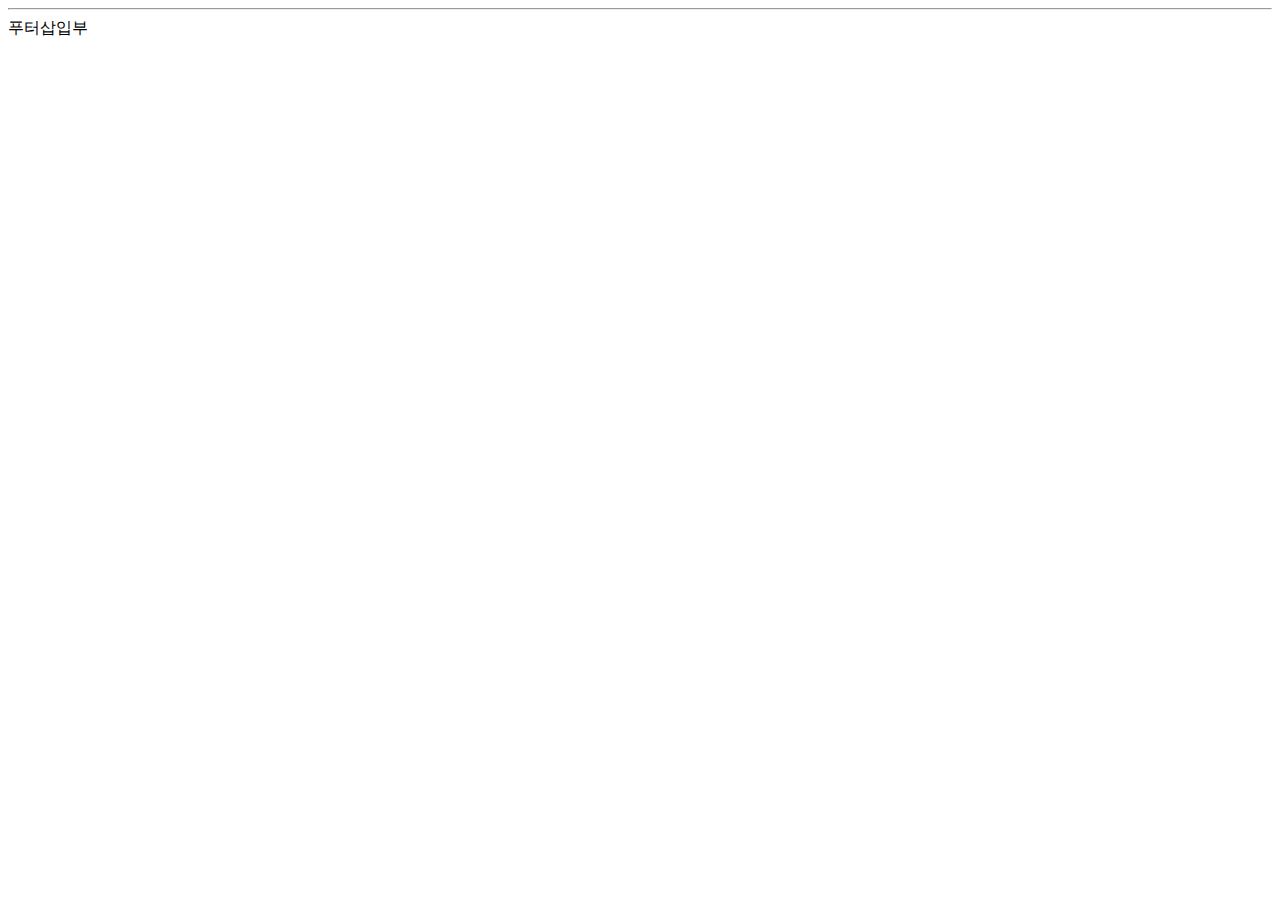
==== workspace/board/fastcampus-project-board/src/main/resources/templates/footer.html @ d8818282 "#10 - thymeleaf 활용 header, footer 분리" ====
<!DOCTYPE html>
<html lang="ko" xmlns:th="http://www.thymeleaf.org">
<head>
    <meta charset="UTF-8">
    <title>Footer template</title>
</head>

<body>

    <footer>
        <hr>
        푸터삽입부
    </footer>

</body>
</html>
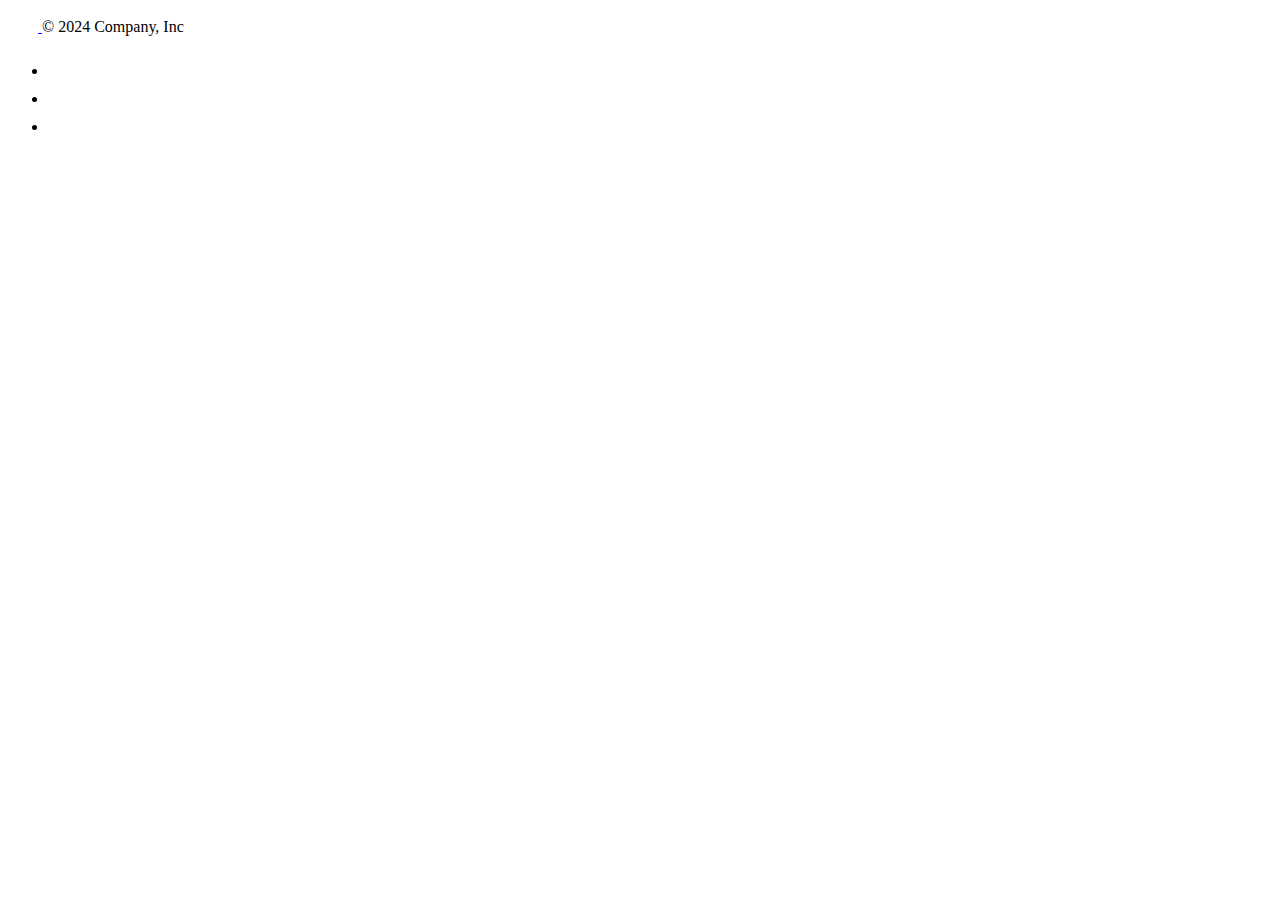
==== commit 3e4a223a: "#10 - bootstrap 활용" ====
--- a/workspace/board/fastcampus-project-board/src/main/resources/templates/footer.html
+++ b/workspace/board/fastcampus-project-board/src/main/resources/templates/footer.html
@@ -3,13 +3,28 @@
 <head>
     <meta charset="UTF-8">
     <title>Footer template</title>
+    <link href="/css/footer.css" rel="stylesheet">
 </head>
 
 <body>
 
     <footer>
-        <hr>
-        푸터삽입부
+        <div class="container">
+            <footer class="d-flex flex-wrap justify-content-between align-items-center py-3 my-4 border-top">
+                <div class="col-md-4 d-flex align-items-center">
+                    <a href="/" class="mb-3 me-2 mb-md-0 text-body-secondary text-decoration-none lh-1">
+                        <svg class="bi" width="30" height="24"><use xlink:href="#bootstrap"/></svg>
+                    </a>
+                    <span class="mb-3 mb-md-0 text-body-secondary">&copy; 2024 Company, Inc</span>
+                </div>
+
+                <ul class="nav col-md-4 justify-content-end list-unstyled d-flex">
+                    <li class="ms-3"><a class="text-body-secondary" href="#"><svg class="bi" width="24" height="24"><use xlink:href="#twitter"/></svg></a></li>
+                    <li class="ms-3"><a class="text-body-secondary" href="#"><svg class="bi" width="24" height="24"><use xlink:href="#instagram"/></svg></a></li>
+                    <li class="ms-3"><a class="text-body-secondary" href="#"><svg class="bi" width="24" height="24"><use xlink:href="#facebook"/></svg></a></li>
+                </ul>
+            </footer>
+        </div>
     </footer>
 
 </body>
